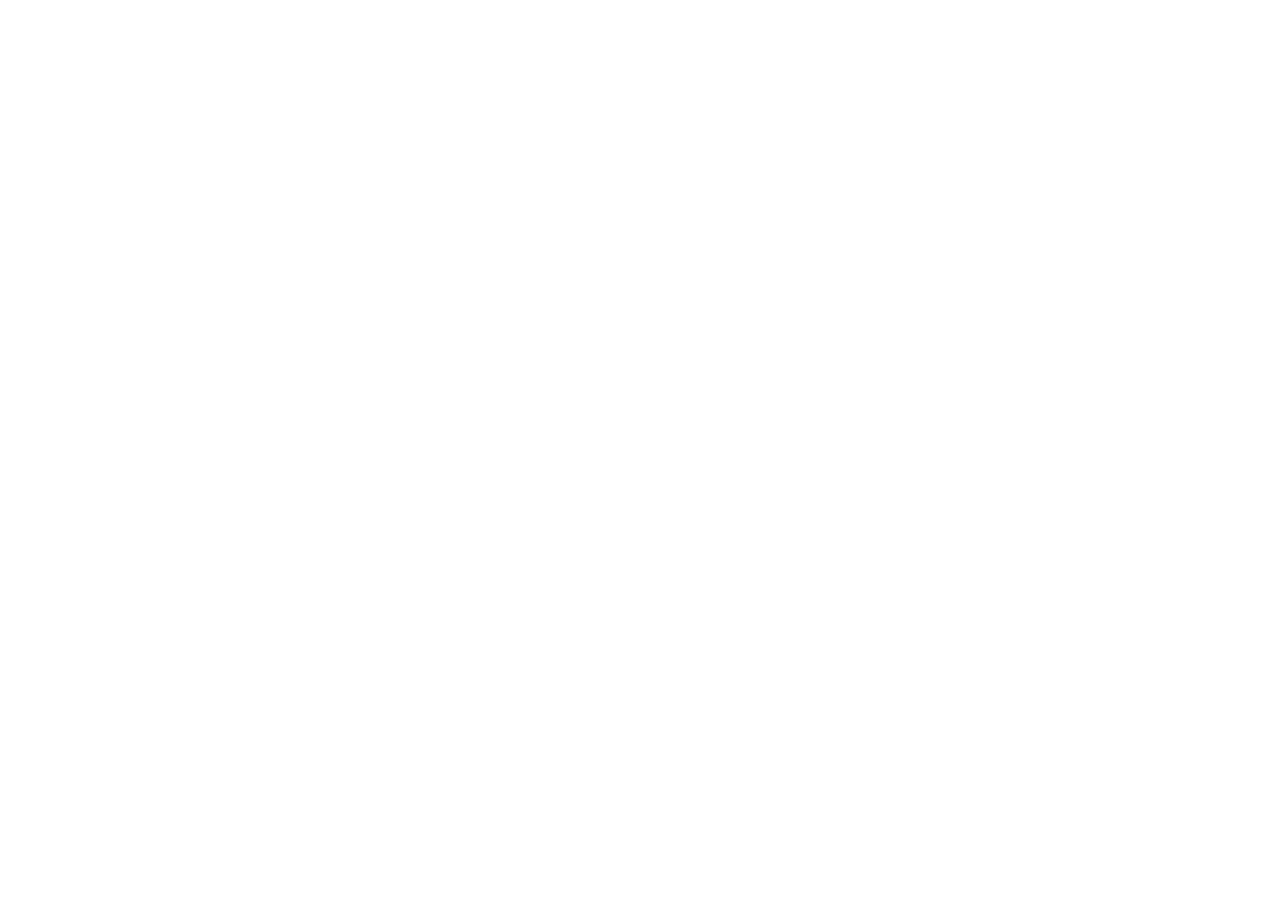
==== index.html @ f45d5f09 "Updated the navbar to have 2 versions: for logged in users and general public. Added features page f" ====
<!doctype html>
<html lang="en" ng-app="orgANoteApp">

<head>
    <title>Org-a-Note</title>
    <!-- Required meta tags -->
    <meta charset="utf-8">
    <meta name="viewport" content="width=device-width, initial-scale=1, shrink-to-fit=no">
    <meta name="description" content="">
    <link rel="stylesheet" href="https://use.fontawesome.com/releases/v5.5.0/css/solid.css" integrity="sha384-rdyFrfAIC05c5ph7BKz3l5NG5yEottvO/DQ0dCrwD8gzeQDjYBHNr1ucUpQuljos"
        crossorigin="anonymous">
    <link rel="stylesheet" href="https://use.fontawesome.com/releases/v5.5.0/css/all.css" integrity="sha384-B4dIYHKNBt8Bc12p+WXckhzcICo0wtJAoU8YZTY5qE0Id1GSseTk6S+L3BlXeVIU"
        crossorigin="anonymous">
    <link href="https://fonts.googleapis.com/css?family=Ropa+Sans" rel="stylesheet">
    <!-- Bootstrap CSS -->
    <link rel="stylesheet" href="https://stackpath.bootstrapcdn.com/bootstrap/4.1.3/css/bootstrap.min.css" integrity="sha384-MCw98/SFnGE8fJT3GXwEOngsV7Zt27NXFoaoApmYm81iuXoPkFOJwJ8ERdknLPMO"
        crossorigin="anonymous">
    <!-- Angular -->
    <script src="https://ajax.googleapis.com/ajax/libs/angularjs/1.7.5/angular.min.js"></script>
    <script src="https://cdnjs.cloudflare.com/ajax/libs/angular.js/1.7.5/angular-route.min.js"></script>

    <!-- Optional JavaScript -->
    <!-- jQuery first, then Popper.js, then Bootstrap JS -->
    <script src="https://code.jquery.com/jquery-3.3.1.slim.min.js" integrity="sha384-q8i/X+965DzO0rT7abK41JStQIAqVgRVzpbzo5smXKp4YfRvH+8abtTE1Pi6jizo"
        crossorigin="anonymous"></script>
    <script src="https://cdnjs.cloudflare.com/ajax/libs/popper.js/1.14.3/umd/popper.min.js" integrity="sha384-ZMP7rVo3mIykV+2+9J3UJ46jBk0WLaUAdn689aCwoqbBJiSnjAK/l8WvCWPIPm49"
        crossorigin="anonymous"></script>
    <script src="https://stackpath.bootstrapcdn.com/bootstrap/4.1.3/js/bootstrap.min.js" integrity="sha384-ChfqqxuZUCnJSK3+MXmPNIyE6ZbWh2IMqE241rYiqJxyMiZ6OW/JmZQ5stwEULTy"
        crossorigin="anonymous"></script>
    
    <script src="app/app.js"></script>
    <script src="app/navbar/navbarDir.js"></script>
    <script src="app/navbar/navbarCtrl.js"></script>
    <script src="app/login/loginModalCtrl.js"></script>
    <script src="app/login/loginModalDir.js"></script>
    <script src="app/scores/scoresLibraryCtrl.js"></script>
    <script src="app/scores/newScoreCtrl.js"></script>
    <script src="app/models/scoreLibrarySrv.js"></script>
    <script src="app/models/uploadSrv.js"></script>
    <script src="app/scores/newScoreModalDir.js"></script>
    <script src="app/scores/uploadFileDir.js"></script>
    <script src="app/models/userSrv.js"></script>
    <script src="app/signup/signupCtrl.js"></script>
    <script src="app/signup/registerModalDir.js"></script>
    <link rel="stylesheet" href="style.css">
</head>

<body>
    <ng-view></ng-view>
</body>

</html>
---- style.css ----
body{
   font-size: 13px;
   font-family: 'Ropa Sans', sans-serif;
}

.jumbotron {
    margin:0 ;
    font-family: 'Ropa Sans', sans-serif;
}

.spacer{
    display:inline-block;
    width:30px;
    height:50px;
}

.note{
    display:inline-block;
    font-size:0.6em;
    color: black;
}

h3{
    margin-bottom:0;
    padding-bottom:0;
}

pre{
    font-family: 'Ropa Sans', sans-serif;
    text-shadow: 2px 2px 2px rgb(32, 32, 32);
    font-size:1.2em;
    display:inline-block;
    margin-bottom: 0;
}

#steps{
    width:270px;
    font-size:1em;
    font-family: 'Ropa Sans', sans-serif;
}

.feature{
    display:inline-block;
}

.jumbotron p{
    font-size:1.3em; 
}

.jumbotron i{
    color: black;
    font-size:1.3em; 
}

.footer{
    background-color: black;
    height:50px;
}

.navbar {
    margin-left:auto;
}

.plus {
    font-size: 3.5em;
    padding: 0;
    border: 0px solid #17A2B8;
}

.pencil{
    font-size: 2em;
}

.modal-dialog {
    width: 960px;
}

.round-btn.focus, .round-btn:focus {
    outline: 0;
    box-shadow: none!important;
}

.round-btn{
    display:block;
    height: 50px;
    width: 50px;
    border-radius: 50%;
    box-sizing: border-box;
}

.navbar>a, .nav-item>a{
    color:white;
}

.footer-img {
    object-fit: contain;
    /* height: 70px; */
    margin:0;
    width: 1215px;
}

#img-wrapper{
    height: 200px;
}

.score-title{
    display: inline-block;
}

.score-line{
    overflow:hidden;
}

ul{
    padding-inline-start: 0;
}

.img-responsive{
    object-fit: cover;
    width: 100%;
}


.clearfix{
	overflow: auto;
}	
.ng-isolate-scope{
    display: inline-block;
   }

input{
    margin-right:10px;
}
.dropzone {
  position: relative;
  height: 30px;
  border: 2px dashed #b3b3b3;
  border-radius: 4px;
  background-color: #f3f3f3;
  -webkit-box-sizing: border-box;
  -moz-box-sizing: border-box;
  box-sizing: border-box;
}
.dropzone .msg{
    font-size: 11px;
    
	font-weight: bold;
	color: #c3c3c3;
	margin-top:6px;
}
input.fileUpload{
	display: none;
}
.preview{
	margin: 10px 0;
	padding: 5px;
}
.previewData img{
	width: 30%;
	float: right;
	margin: 5px;
} 
.previewDetails{
	float: right;
	font-size: 0.7em;
}
.detail{
	  font-family: arial;
    padding: 5px;
    overflow: hidden;
    max-width: 200px;
    text-overflow: ellipsis;
    white-space: nowrap;
}
.previewControls{
	float: right;
	margin: 10px 30px;
}
.circle{
	border: 2px solid #5B93F5;
    border-radius: 20px;
    display: inline-block;
    height: 25px;
    width: 25px;
    margin: 5px;
    cursor: pointer;
    color: #5B93F5;
}
.circle.upload:hover{
	border: 2px solid green;	
}
.circle.upload:hover i.fa-check{
	color: green;
}
.circle.remove:hover{
	border: 2px solid red;	
}
.circle.remove:hover i.fa-close{
	color: red;
}
.circle i{
	position: relative;
	font-size: 14px;
}
.circle i.fa-check{
	top: 3px;
	left: 5px;
}
.circle i.fa-close{	
	top: 2px;
	left: 7px;
}
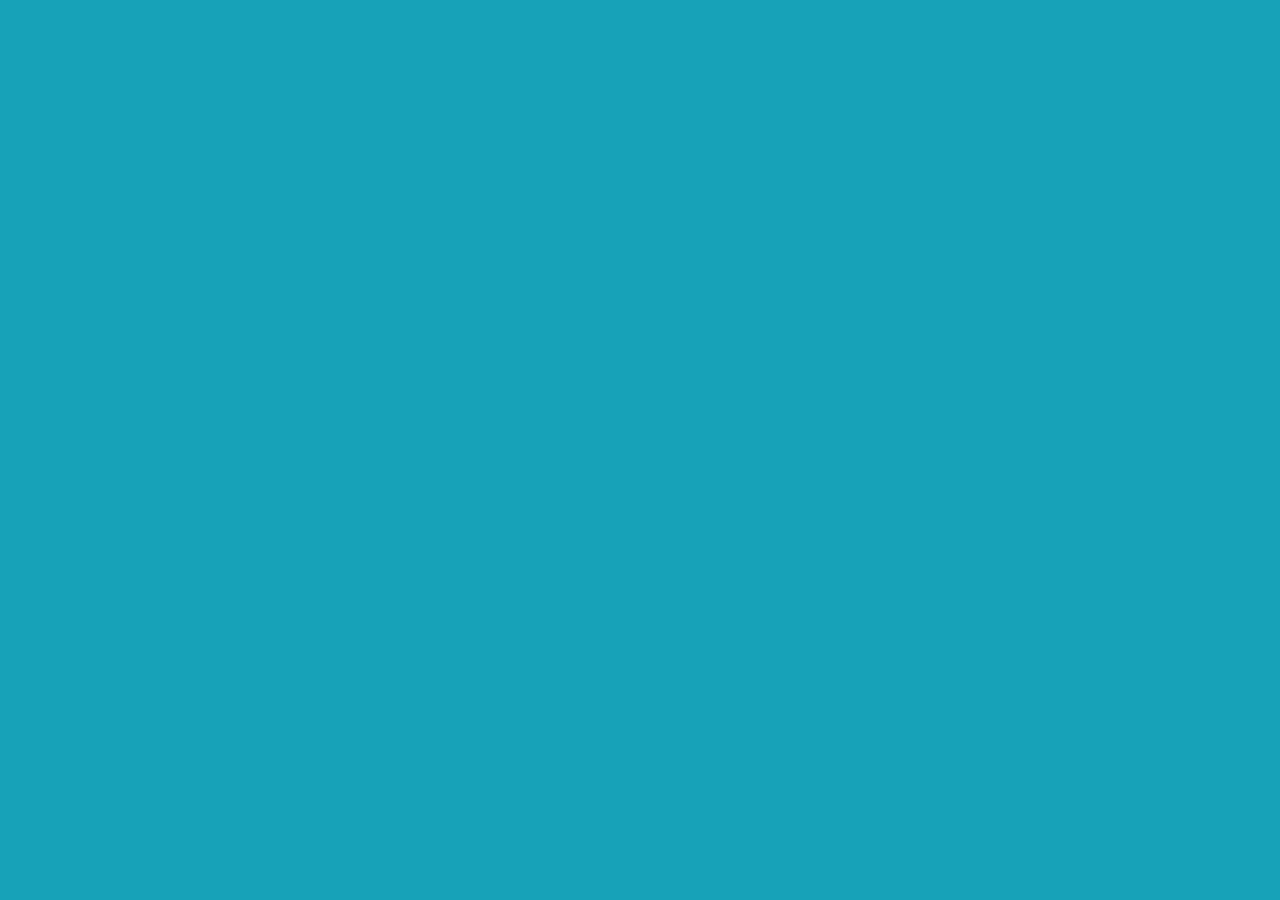
==== commit 3ba69e96: "Added calendar framework, updated db.jason with more scores" ====
--- a/index.html
+++ b/index.html
@@ -15,19 +15,34 @@
     <!-- Bootstrap CSS -->
     <link rel="stylesheet" href="https://stackpath.bootstrapcdn.com/bootstrap/4.1.3/css/bootstrap.min.css" integrity="sha384-MCw98/SFnGE8fJT3GXwEOngsV7Zt27NXFoaoApmYm81iuXoPkFOJwJ8ERdknLPMO"
         crossorigin="anonymous">
-    <!-- Angular -->
-    <script src="https://ajax.googleapis.com/ajax/libs/angularjs/1.7.5/angular.min.js"></script>
-    <script src="https://cdnjs.cloudflare.com/ajax/libs/angular.js/1.7.5/angular-route.min.js"></script>
 
-    <!-- Optional JavaScript -->
+
     <!-- jQuery first, then Popper.js, then Bootstrap JS -->
-    <script src="https://code.jquery.com/jquery-3.3.1.slim.min.js" integrity="sha384-q8i/X+965DzO0rT7abK41JStQIAqVgRVzpbzo5smXKp4YfRvH+8abtTE1Pi6jizo"
+    <script src="https://code.jquery.com/jquery-3.3.1.js" integrity="sha256-2Kok7MbOyxpgUVvAk/HJ2jigOSYS2auK4Pfzbm7uH60="
         crossorigin="anonymous"></script>
     <script src="https://cdnjs.cloudflare.com/ajax/libs/popper.js/1.14.3/umd/popper.min.js" integrity="sha384-ZMP7rVo3mIykV+2+9J3UJ46jBk0WLaUAdn689aCwoqbBJiSnjAK/l8WvCWPIPm49"
         crossorigin="anonymous"></script>
     <script src="https://stackpath.bootstrapcdn.com/bootstrap/4.1.3/js/bootstrap.min.js" integrity="sha384-ChfqqxuZUCnJSK3+MXmPNIyE6ZbWh2IMqE241rYiqJxyMiZ6OW/JmZQ5stwEULTy"
         crossorigin="anonymous"></script>
-    
+    <link href="https://fonts.googleapis.com/css?family=Roboto:100,100i,300,300i,400,400i,500,500i,700,700i,900,900i"
+        rel="stylesheet">
+    <!-- Angular -->
+    <script src="https://ajax.googleapis.com/ajax/libs/angularjs/1.7.5/angular.min.js" crossorigin="anonymous"></script>
+    <script src="https://cdnjs.cloudflare.com/ajax/libs/angular.js/1.7.5/angular-route.min.js" crossorigin="anonymous"></script>
+    <!-- <script type='text/javascript' src='path/to/ng-infinite-scroll.min.js'></script> -->
+    <!-- UI-calendar -->
+    <link rel="stylesheet" href="fullcalendar-3.9.0/fullcalendar.css" />
+    <link rel="stylesheet" href="fullcalendar-3.9.0/fullcalendar.min.css" />
+    <!-- <script type="text/javascript" src="fullcalendar-3.9.0/fullcalendar.print.css"></script> -->
+    <script type="text/javascript" src="fullcalendar-3.9.0/fullcalendar.print.min.css"></script>
+    <!-- jquery, moment, and angular have to get included before fullcalendar -->
+    <script type="text/javascript" src="fullcalendar-3.9.0/lib/jquery.min.js"></script>
+    <script type="text/javascript" src="fullcalendar-3.9.0/lib/moment.min.js"></script>
+    <script type="text/javascript" src="fullcalendar-3.9.0/lib/jquery-ui.min.js"></script>
+    <script type="text/javascript" src="fullcalendar-3.9.0/fullcalendar.js"></script>
+    <script type="text/javascript" src="fullcalendar-3.9.0/fullcalendar.min.js"></script>
+    <script type="text/javascript" src="fullcalendar-3.9.0/gcal.js"></script>
+   
     <script src="app/app.js"></script>
     <script src="app/navbar/navbarDir.js"></script>
     <script src="app/navbar/navbarCtrl.js"></script>
@@ -38,10 +53,14 @@
     <script src="app/models/scoreLibrarySrv.js"></script>
     <script src="app/models/uploadSrv.js"></script>
     <script src="app/scores/newScoreModalDir.js"></script>
-    <script src="app/scores/uploadFileDir.js"></script>
     <script src="app/models/userSrv.js"></script>
     <script src="app/signup/signupCtrl.js"></script>
+    <script src="app/features/featuresCtrl.js"></script>
     <script src="app/signup/registerModalDir.js"></script>
+    <script src="app/annotate/canvasSnippetCtrl.js"></script>
+    <script src="app/resources/resourcesCtrl.js"></script>
+    <script src="app/models/canvasSrv.js"></script>
+    <script src="app/calendar/calendarCtrl.js"></script>
     <link rel="stylesheet" href="style.css">
 </head>
 
--- a/style.css
+++ b/style.css
@@ -1,6 +1,8 @@
 body{
    font-size: 13px;
    font-family: 'Ropa Sans', sans-serif;
+   min-height: 80vh;
+   background-color: #17A2B8;
 }
 
 .jumbotron {
@@ -44,12 +46,16 @@
 }
 
 .jumbotron p{
-    font-size:1.3em; 
+    font-size:1.4em; 
 }
 
 .jumbotron i{
     color: black;
-    font-size:1.3em; 
+    font-size:1.4em; 
+}
+
+.jumbotron {
+min-height: 80%;
 }
 
 .footer{
@@ -69,6 +75,12 @@
 
 .pencil{
     font-size: 2em;
+}
+
+.linkIMSLP{
+    float:right;
+    font-size: 2em;
+    text-decoration: none;
 }
 
 .modal-dialog {
@@ -96,11 +108,11 @@
     object-fit: contain;
     /* height: 70px; */
     margin:0;
-    width: 1215px;
+    width: 100%;
 }
 
 #img-wrapper{
-    height: 200px;
+    height: 20%;
 }
 
 .score-title{
@@ -120,6 +132,29 @@
     width: 100%;
 }
 
+.facebook-button {
+    background: #4464a2;
+    color: white;
+    font-size: 1.2em;
+}
+
+.facebook-button:hover {
+    color: white;
+    font-size: 1.2em;
+}
+
+.social-account-button {
+    padding-left: 20px;
+    text-align: left;
+}
+
+.button-fullwidth {
+    display: block;
+    width: 100%;
+    padding:10px;
+    text-align: center;
+    margin: 20px 0;
+}
 
 .clearfix{
 	overflow: auto;
@@ -209,4 +244,99 @@
 .circle i.fa-close{	
 	top: 2px;
 	left: 7px;
-}+}
+
+
+#can {
+    position: absolute;
+    top: 80px;
+    left: 0px;
+  }
+  
+  .colors {
+    /* border: 1px solid black; */
+    display: inline-flex;
+  }
+  
+  .swatch {
+    min-width: 16px;
+    min-height: 16px;
+    max-width: 16px;
+    border: 1px solid black;
+    display: inline-block;
+    margin: 2px;
+    cursor: pointer;
+  
+  }
+  
+  #saveBtn{
+      margin-top:2px;
+      display:inline-flex;
+      max-height:1.5em;
+      font-size: 1em;
+      padding:0.1em 0.3em 0.4em;
+  }
+
+  .highlight {
+    border: 1px solid red;
+  }
+
+  #preview1{
+      display:block;
+  }
+
+/* 	calendar */
+    #calendar {
+      max-width: 900px;
+      margin: 0 auto;
+     }
+  		
+	#wrap {
+		width: 1100px;
+		margin: 0 auto;
+		}
+		
+	#external-events {
+		float: left;
+		width: 150px;
+		padding: 0 10px;
+		text-align: left;
+		}
+		
+	#external-events h4 {
+		font-size: 16px;
+		margin-top: 0;
+		padding-top: 1em;
+		}
+		
+	.external-event { /* try to mimick the look of a real event */
+		margin: 10px 0;
+		padding: 2px 4px;
+		background: #3366CC;
+		color: #fff;
+		font-size: .85em;
+		cursor: pointer;
+		}
+		
+	#external-events p {
+		margin: 1.5em 0;
+		font-size: 11px;
+		color: #666;
+		}
+		
+	#external-events p input {
+		margin: 0;
+		vertical-align: middle;
+		}
+
+	#calendar {
+/* 		float: right; */
+        margin: 0 auto;
+		width: 900px;
+		background-color: #FFFFFF;
+		  border-radius: 6px;
+        box-shadow: 0 1px 2px #C3C3C3;
+		-webkit-box-shadow: 0px 0px 21px 2px rgba(0,0,0,0.18);
+-moz-box-shadow: 0px 0px 21px 2px rgba(0,0,0,0.18);
+box-shadow: 0px 0px 21px 2px rgba(0,0,0,0.18);
+		}